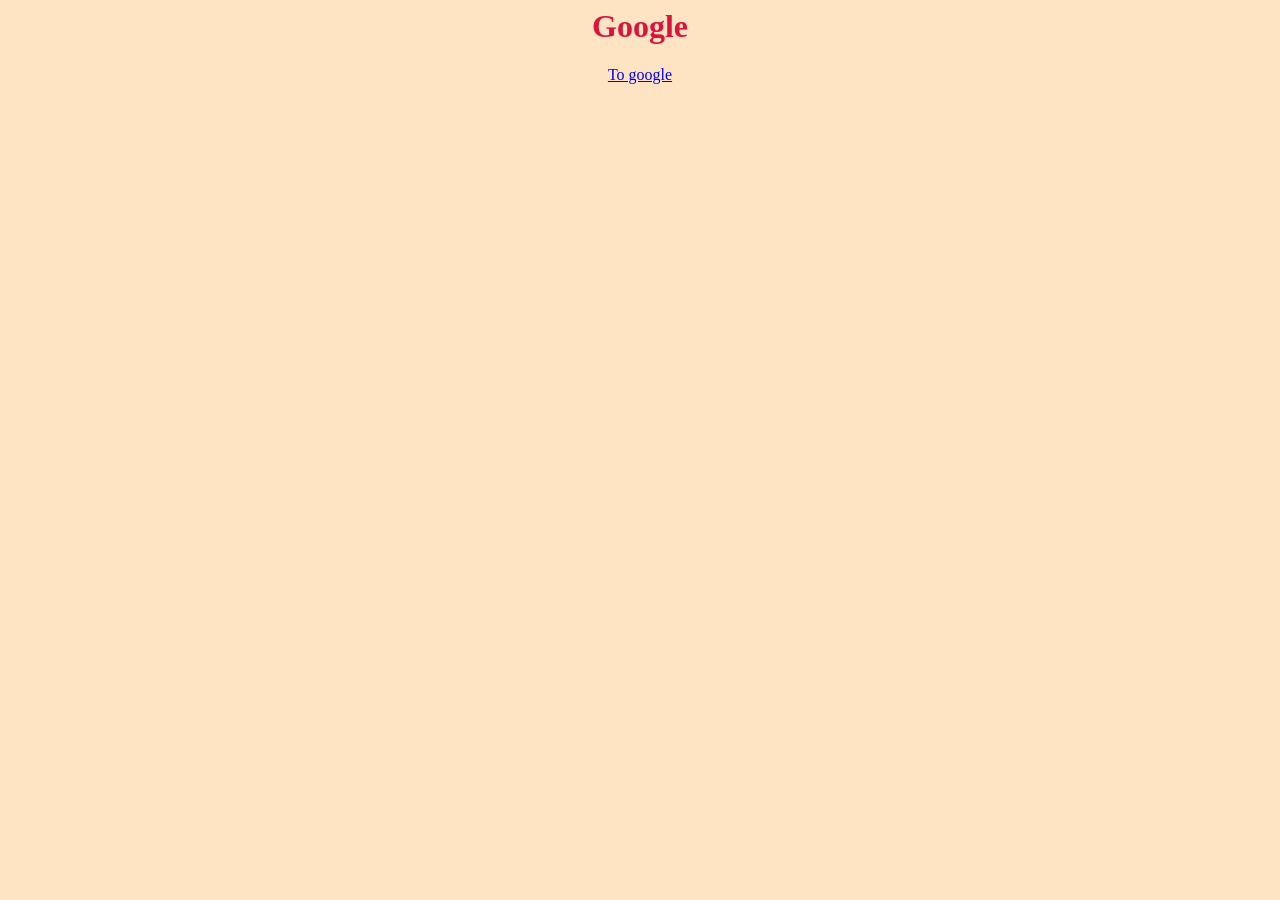
==== file1/file1.html @ f51a7eb1 "introductions" ====
<html>
    <head>
 <title>
    My first file
 </title>
 <link rel="stylesheet" href="sheet.css">
 </head>
 <body>
    <h1>Google</h1>
    <a target="_blank" href="https://www.google.com/">To google</a>
 </body>
</html>
---- file1/sheet.css ----
body
{
    background-color:bisque;
    text-align: center;
}
h1
{ 
    color:crimson;
    text-align: center;
}
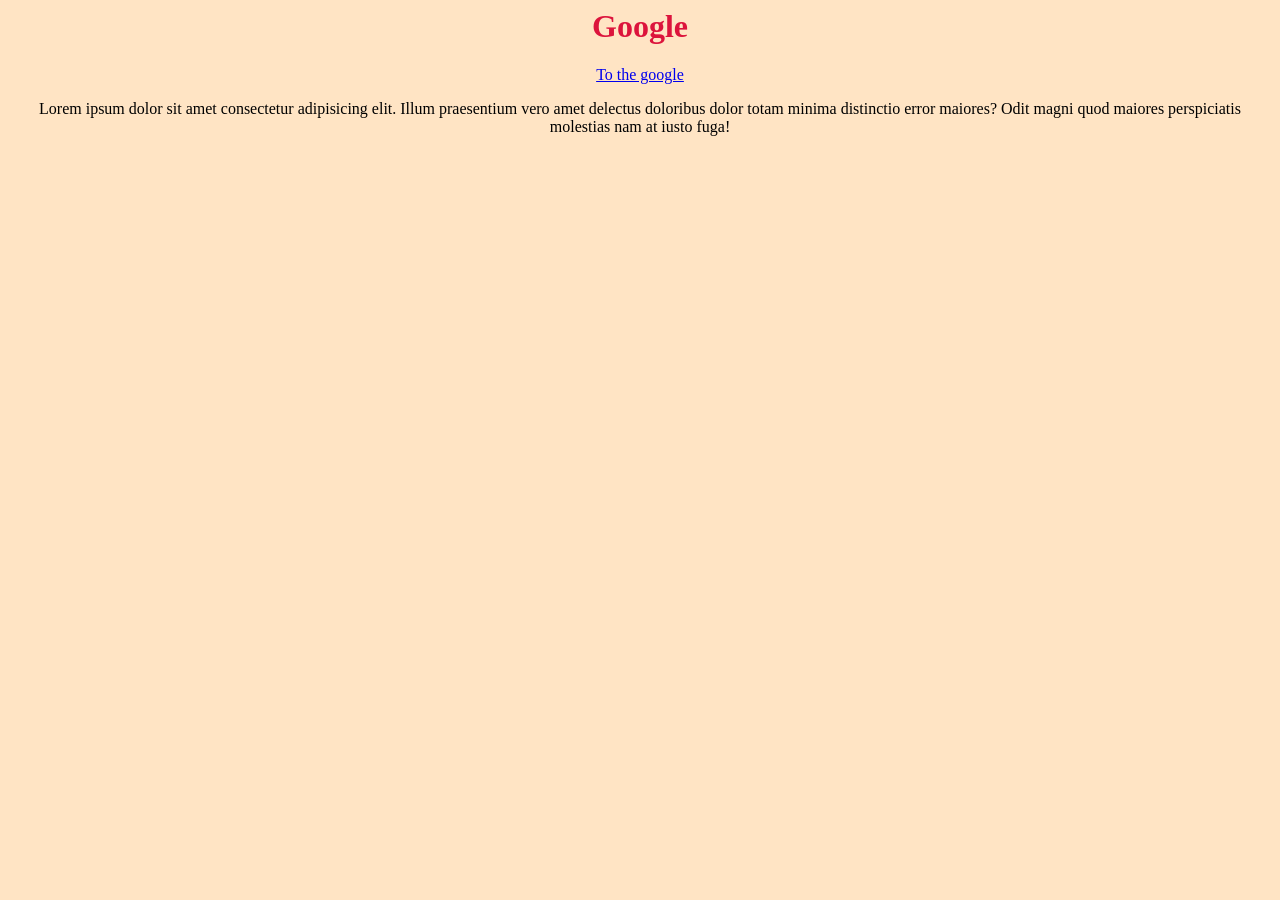
==== commit bce186a1: "added a paragraph" ====
--- a/file1/file1.html
+++ b/file1/file1.html
@@ -7,6 +7,7 @@
  </head>
  <body>
     <h1>Google</h1>
-    <a target="_blank" href="https://www.google.com/">To google</a>
+    <a target="_blank" href="https://www.google.com/">To the google</a>
+    <p>Lorem ipsum dolor sit amet consectetur adipisicing elit. Illum praesentium vero amet delectus doloribus dolor totam minima distinctio error maiores? Odit magni quod maiores perspiciatis molestias nam at iusto fuga!</p>
  </body>
 </html>
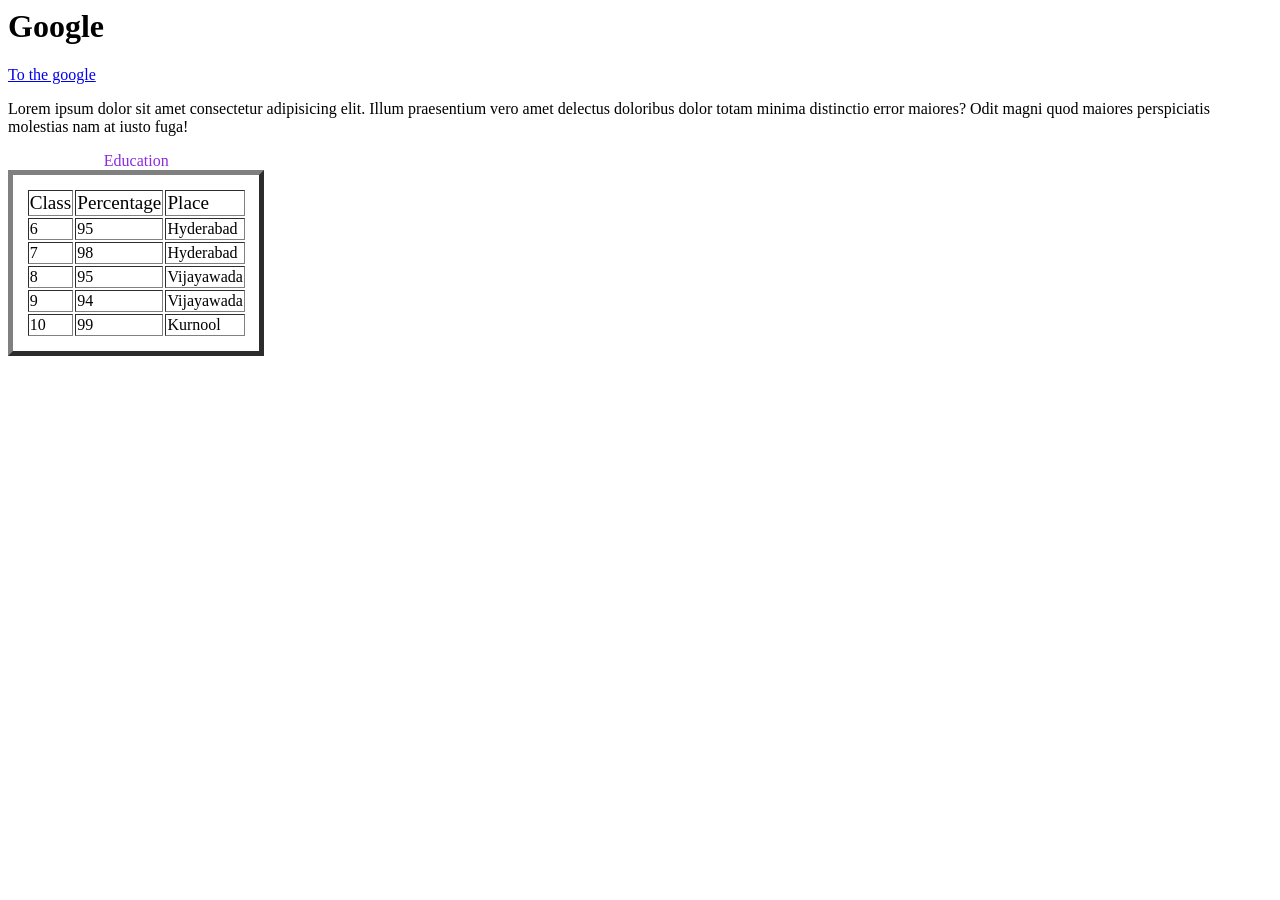
==== commit 4dcbc693: "Added Education form 6th to 10th" ====
--- a/file1/file1.html
+++ b/file1/file1.html
@@ -3,11 +3,49 @@
  <title>
     My first file
  </title>
- <link rel="stylesheet" href="sheet.css">
+ <link rel="stylesheet" href="sheeT.css">
  </head>
  <body>
     <h1>Google</h1>
     <a target="_blank" href="https://www.google.com/">To the google</a>
     <p>Lorem ipsum dolor sit amet consectetur adipisicing elit. Illum praesentium vero amet delectus doloribus dolor totam minima distinctio error maiores? Odit magni quod maiores perspiciatis molestias nam at iusto fuga!</p>
- </body>
+    <table border="5px" style="padding: 1%;">
+    <caption style="color: blueviolet;"> Education </caption>
+    <tr style="font-size: larger; text-shadow: 32;">
+      <td>Class</td>
+      <td>Percentage</td>
+      <td>Place</td>
+    </tr>
+    <tr>
+      <td>6</td>
+      <td>95</td>
+      <td>Hyderabad</td>
+    </tr>
+    <tr>
+      <td>7</td>
+      <td>98</td>
+      <td>Hyderabad</td>
+    </tr>
+    <tr>
+      <td>8</td>
+      <td>95</td>
+      <td>Vijayawada</td>
+    </tr>
+    <tr>
+      <td>9</td>
+      <td>94</td>
+      <td>Vijayawada</td>
+    </tr>
+    <tr>
+      <td>10</td>
+      <td>99</td>
+      <td>Kurnool</td>
+    </tr>
+
+
+    </table>
+
+ 
+ 
+   </body>
 </html>
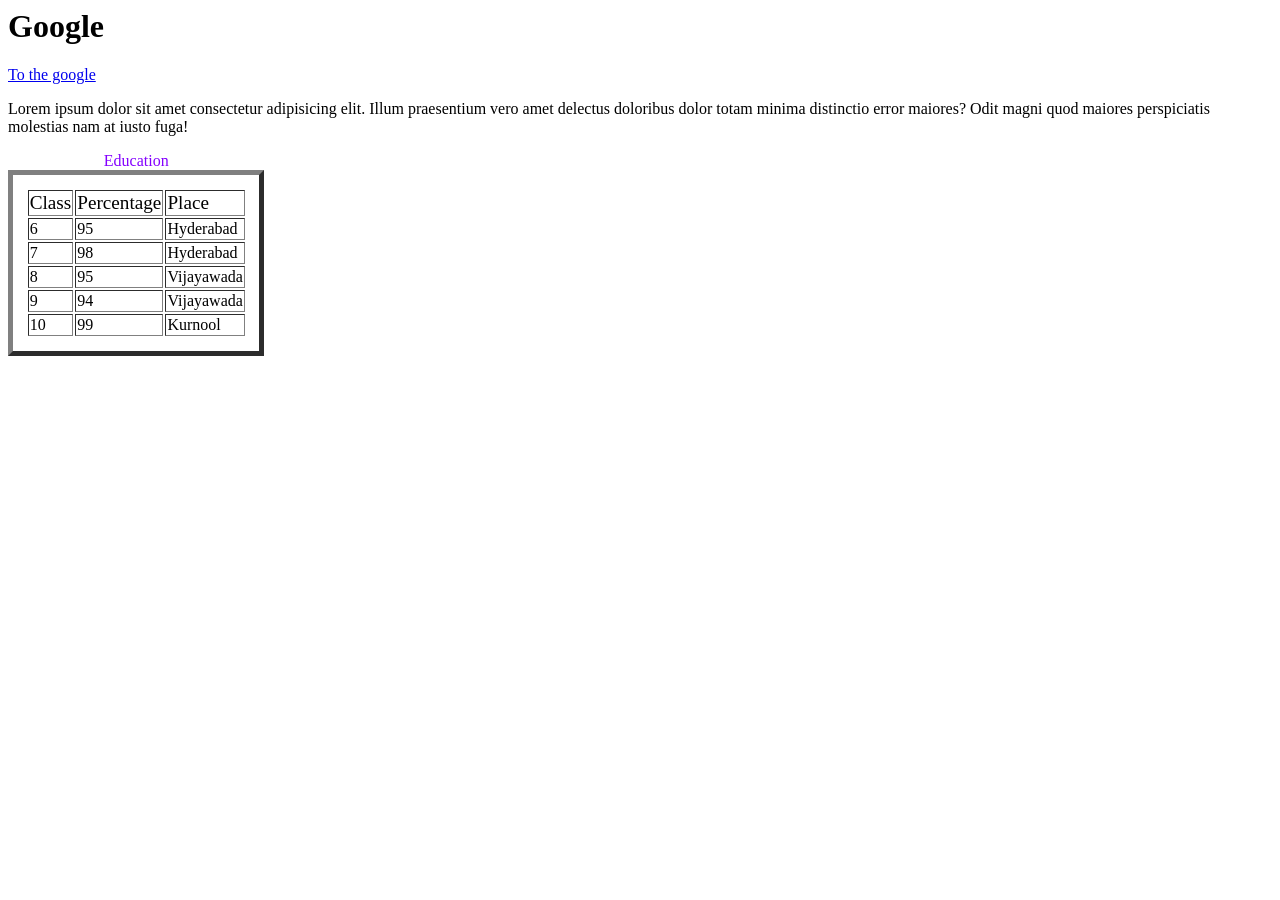
==== commit c7a5dee8: "update file1.html" ====
--- a/file1/file1.html
+++ b/file1/file1.html
@@ -10,7 +10,7 @@
     <a target="_blank" href="https://www.google.com/">To the google</a>
     <p>Lorem ipsum dolor sit amet consectetur adipisicing elit. Illum praesentium vero amet delectus doloribus dolor totam minima distinctio error maiores? Odit magni quod maiores perspiciatis molestias nam at iusto fuga!</p>
     <table border="5px" style="padding: 1%;">
-    <caption style="color: blueviolet;"> Education </caption>
+    <caption style="color: rgb(132, 0, 255);"> Education </caption>
     <tr style="font-size: larger; text-shadow: 32;">
       <td>Class</td>
       <td>Percentage</td>
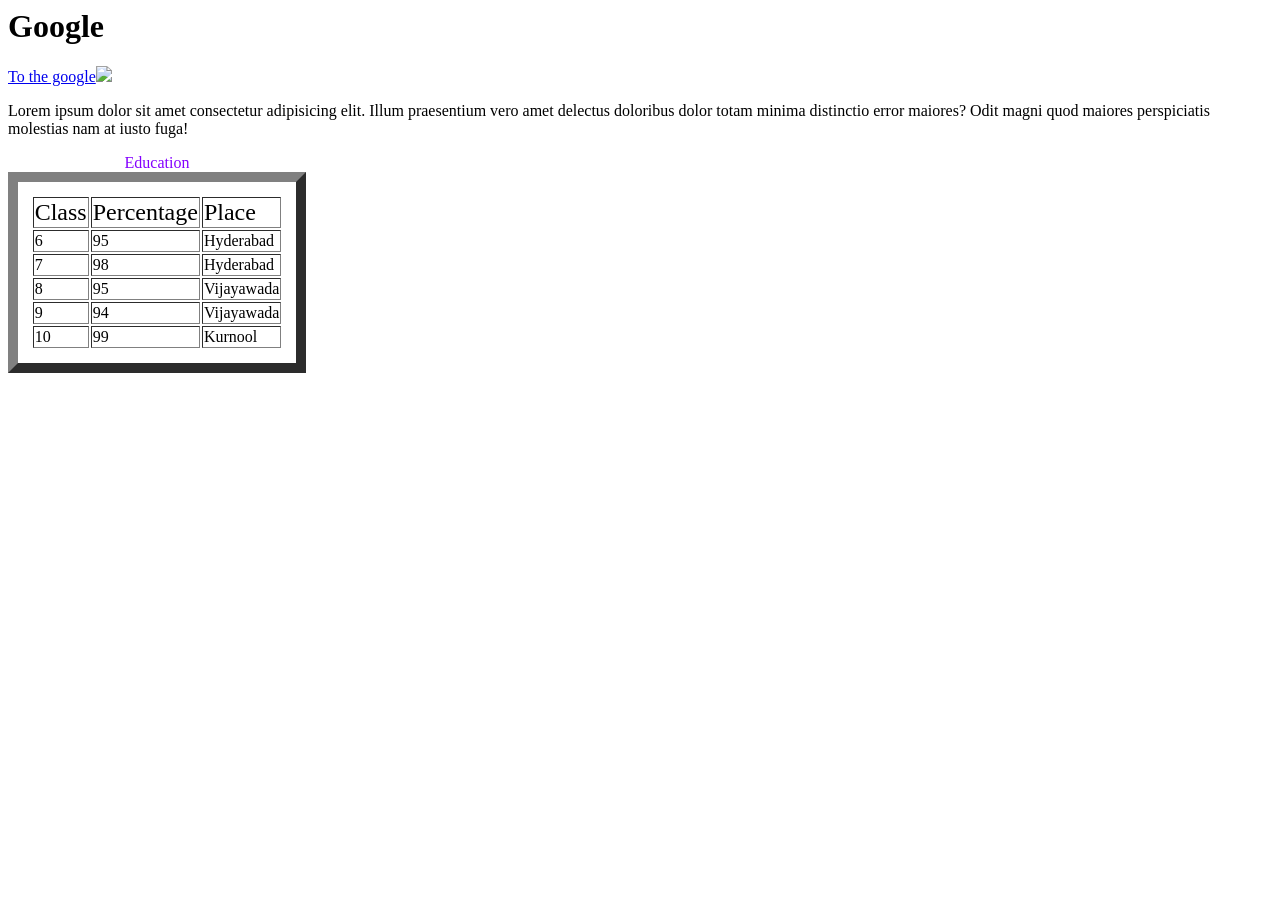
==== commit c074ec6c: "added a picture" ====
--- a/file1/file1.html
+++ b/file1/file1.html
@@ -7,11 +7,11 @@
  </head>
  <body>
     <h1>Google</h1>
-    <a target="_blank" href="https://www.google.com/">To the google</a>
+    <a target="_blank" href="https://www.google.com/">To the google<img src="c:\Users\acer\OneDrive\Pictures\wp2609093-himalaya-wallpaper.jpg"></a>
     <p>Lorem ipsum dolor sit amet consectetur adipisicing elit. Illum praesentium vero amet delectus doloribus dolor totam minima distinctio error maiores? Odit magni quod maiores perspiciatis molestias nam at iusto fuga!</p>
-    <table border="5px" style="padding: 1%;">
+    <table border="10px" style="padding: 1%;">
     <caption style="color: rgb(132, 0, 255);"> Education </caption>
-    <tr style="font-size: larger; text-shadow: 32;">
+    <tr style="font-size: x-large; text-shadow: 99;">
       <td>Class</td>
       <td>Percentage</td>
       <td>Place</td>
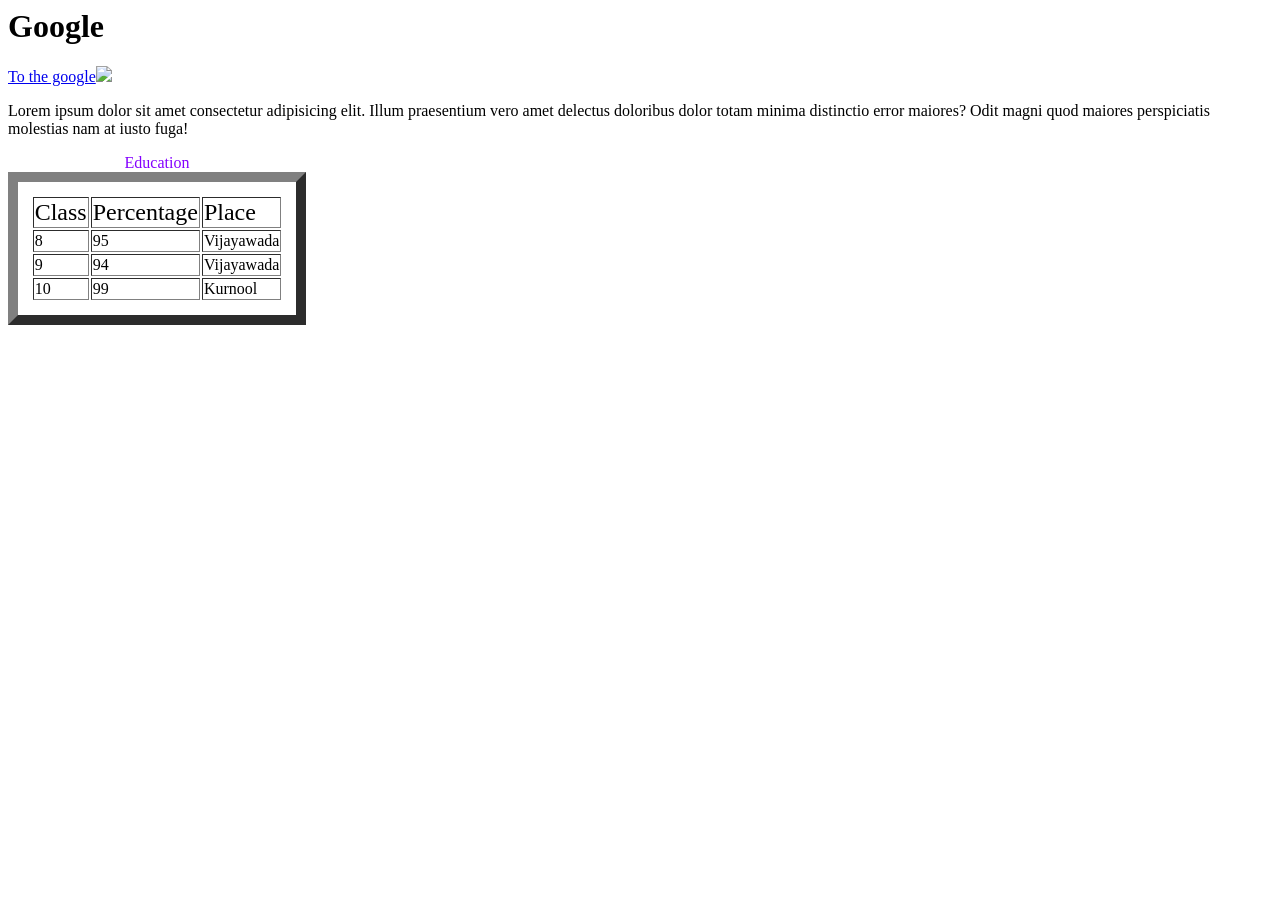
==== commit b59639ec: "Update file1.html" ====
--- a/file1/file1.html
+++ b/file1/file1.html
@@ -15,17 +15,7 @@
       <td>Class</td>
       <td>Percentage</td>
       <td>Place</td>
-    </tr>
-    <tr>
-      <td>6</td>
-      <td>95</td>
-      <td>Hyderabad</td>
-    </tr>
-    <tr>
-      <td>7</td>
-      <td>98</td>
-      <td>Hyderabad</td>
-    </tr>
+    
     <tr>
       <td>8</td>
       <td>95</td>
@@ -41,8 +31,6 @@
       <td>99</td>
       <td>Kurnool</td>
     </tr>
-
-
     </table>
 
  
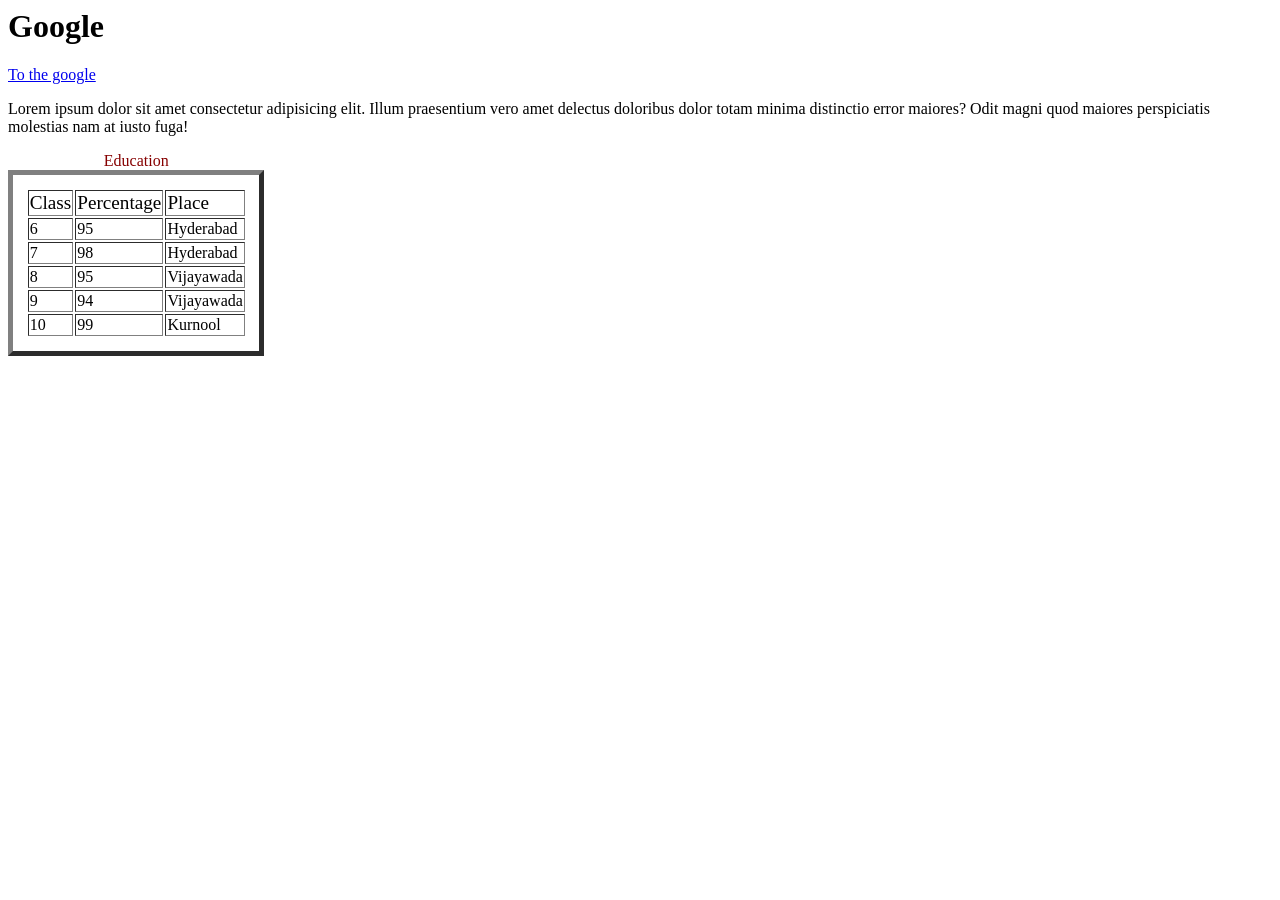
==== commit 62be48fa: "color changed for caption" ====
--- a/file1/file1.html
+++ b/file1/file1.html
@@ -5,17 +5,27 @@
  </title>
  <link rel="stylesheet" href="sheeT.css">
  </head>
- <body>
+ <body class="class">
     <h1>Google</h1>
-    <a target="_blank" href="https://www.google.com/">To the google<img src="c:\Users\acer\OneDrive\Pictures\wp2609093-himalaya-wallpaper.jpg"></a>
+    <a target="_blank" href="https://www.google.com/">To the google</a>
     <p>Lorem ipsum dolor sit amet consectetur adipisicing elit. Illum praesentium vero amet delectus doloribus dolor totam minima distinctio error maiores? Odit magni quod maiores perspiciatis molestias nam at iusto fuga!</p>
-    <table border="10px" style="padding: 1%;">
-    <caption style="color: rgb(132, 0, 255);"> Education </caption>
-    <tr style="font-size: x-large; text-shadow: 99;">
+    <table border="5px" style="padding: 1%;">
+    <caption style="color: rgb(134, 0, 0);"> Education </caption>
+    <tr style="font-size: larger; text-shadow: 32;">
       <td>Class</td>
       <td>Percentage</td>
       <td>Place</td>
-    
+    </tr>
+    <tr>
+      <td>6</td>
+      <td>95</td>
+      <td>Hyderabad</td>
+    </tr>
+    <tr>
+      <td>7</td>
+      <td>98</td>
+      <td>Hyderabad</td>
+    </tr>
     <tr>
       <td>8</td>
       <td>95</td>
@@ -31,6 +41,8 @@
       <td>99</td>
       <td>Kurnool</td>
     </tr>
+
+
     </table>
 
  
